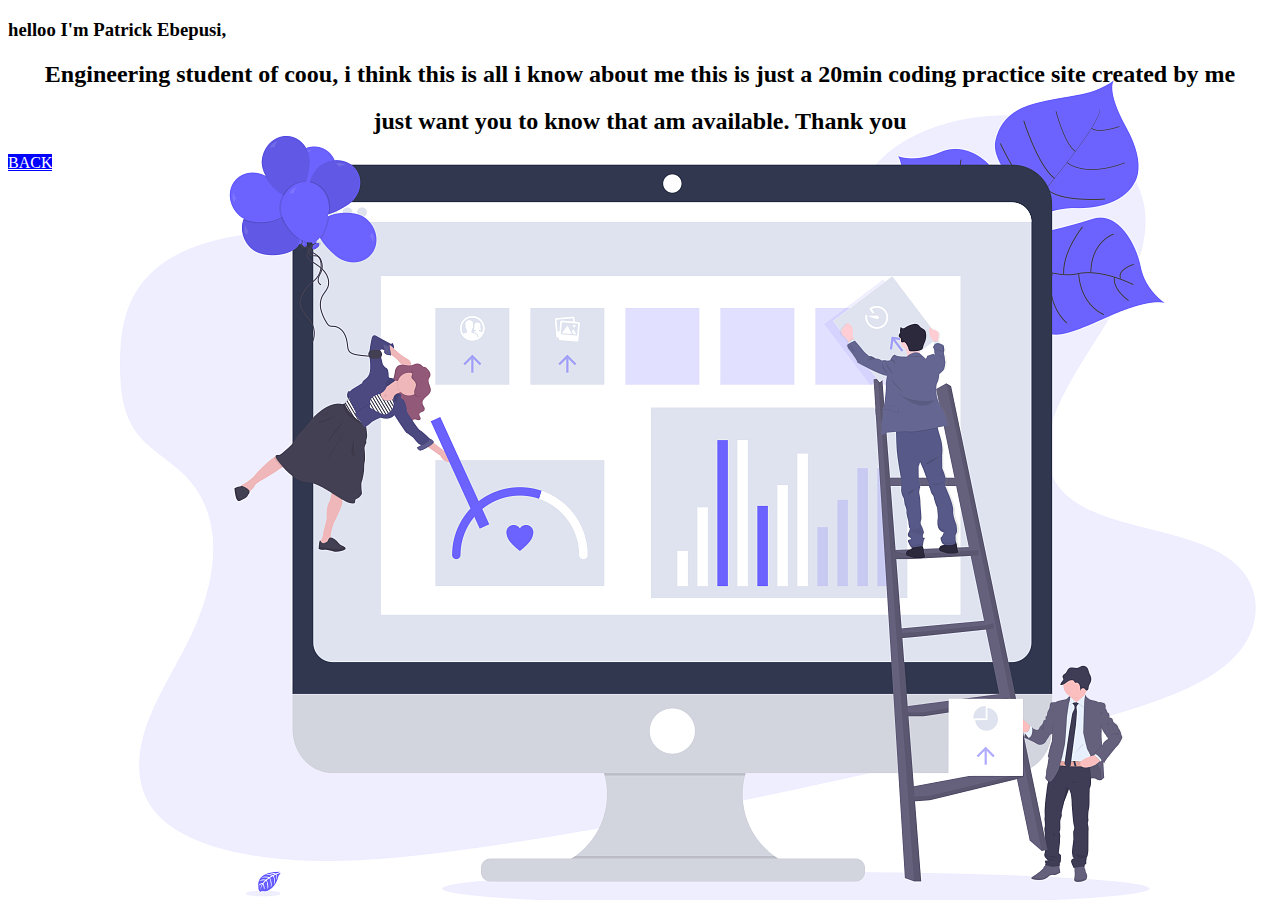
==== about.html @ 7a060b13 "uploading website" ====
<!DOCTYPE html>
<html>
<head>
	<title>
ABOUT ME
	</title>
<body>
<link rel="stylesheet" type="text/css" href="style1.css">
<h3>helloo I'm Patrick Ebepusi,</h3>
<h2>Engineering student of coou, i think this is all i know about me this is just a 20min coding practice site created by me</h2>
<h2>just want you to know that am available. Thank you</h2>

<a href="index.html">BACK</a>
</body>
</html>
---- style1.css ----
body{
	background-image: url(undraw.png);
}
h2{
	text-align: center;
}
head{
	text-decoration: bold;
	text-decoration-style: italic;
	text-shadow: 100px
}

a {
	color: white;
	background-clip: border-box;
	background-color: blue;
	background-attachment: scroll;
	background-image: -webkit-linear-gradient
}
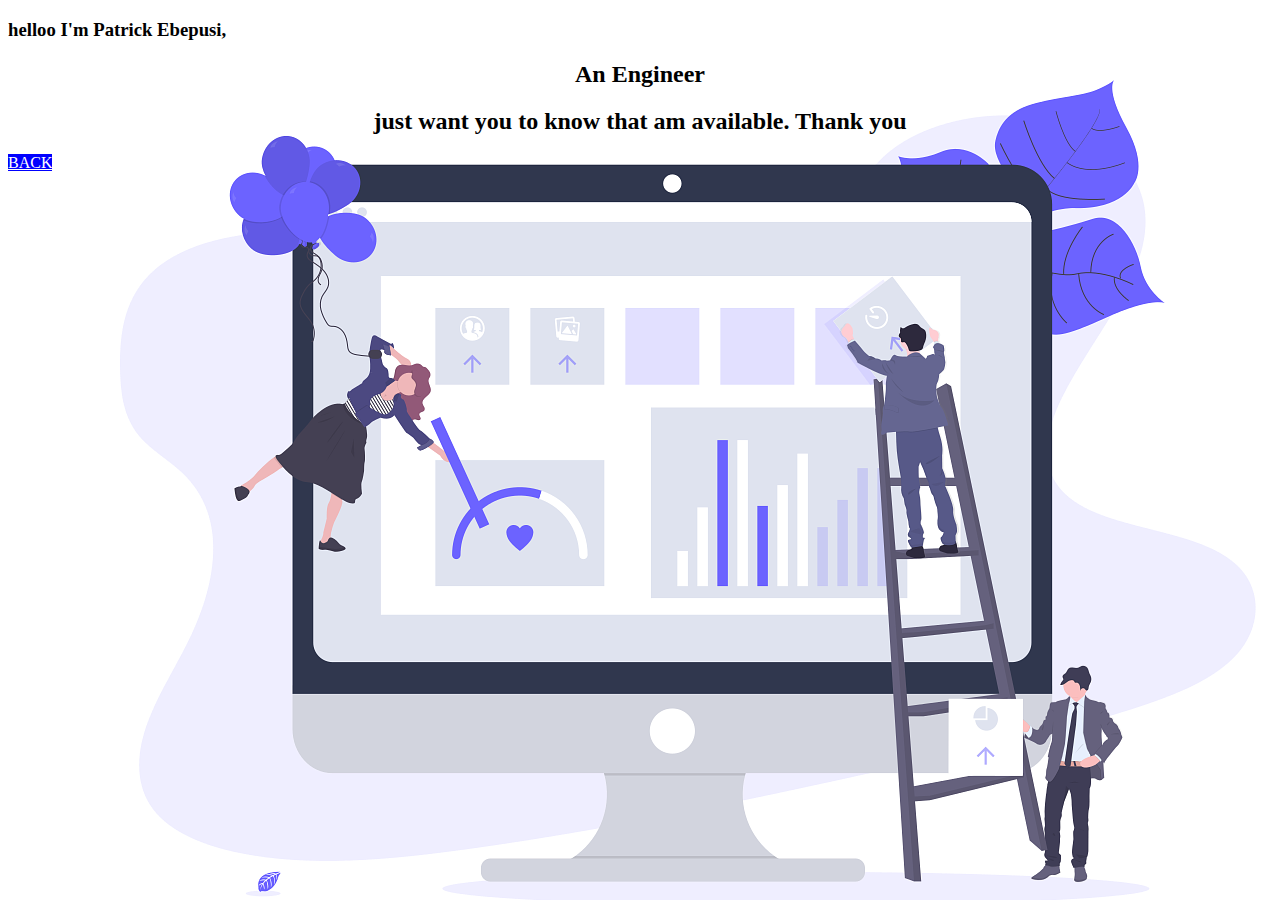
==== commit ade7c97c: "About.html" ====
--- a/about.html
+++ b/about.html
@@ -7,9 +7,9 @@
 <body>
 <link rel="stylesheet" type="text/css" href="style1.css">
 <h3>helloo I'm Patrick Ebepusi,</h3>
-<h2>Engineering student of coou, i think this is all i know about me this is just a 20min coding practice site created by me</h2>
+<h2>An Engineer</h2>
 <h2>just want you to know that am available. Thank you</h2>
 
 <a href="index.html">BACK</a>
 </body>
-</html>+</html>
